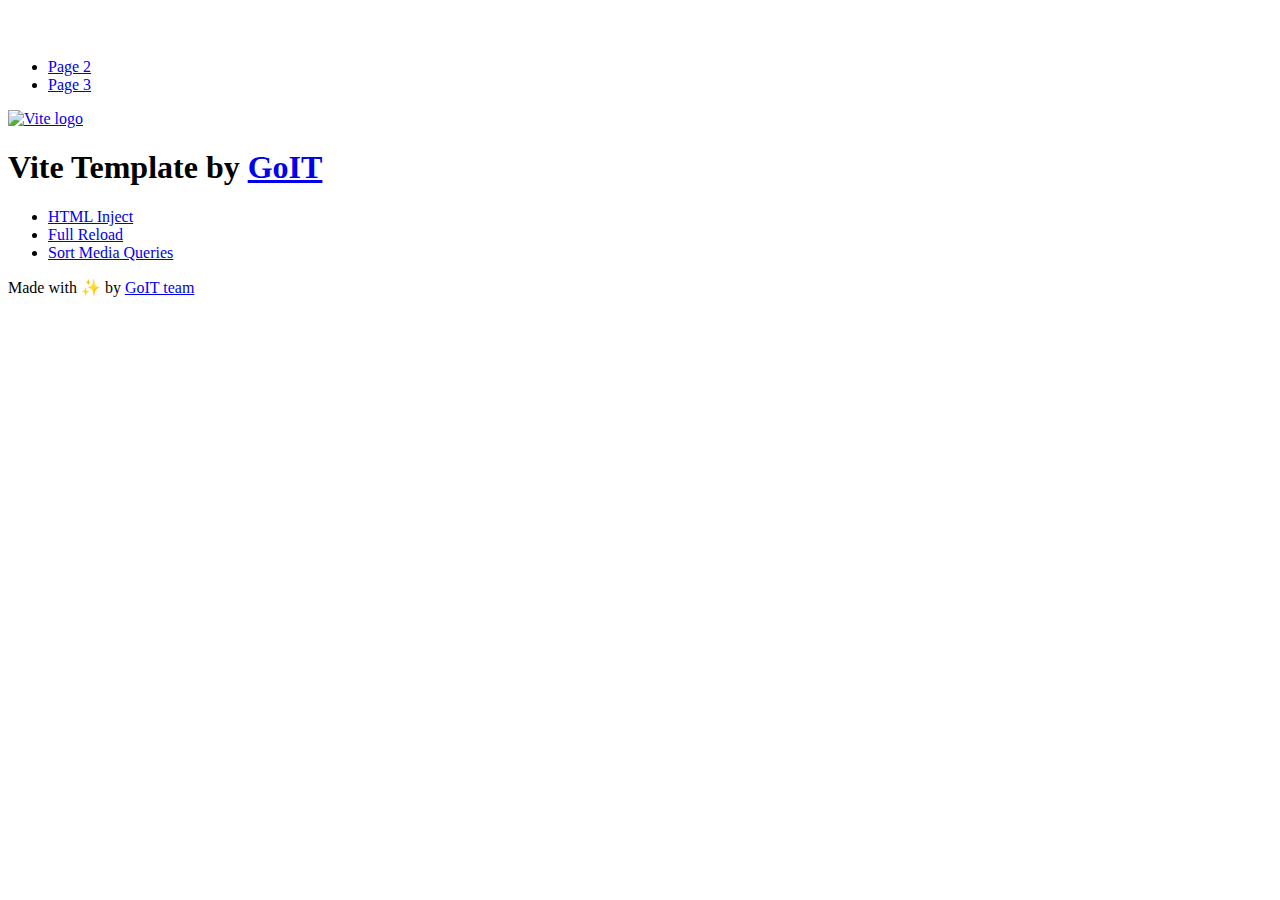
==== index.html @ 8fbe3623 "Deploying to gh-pages from @ 1gog1/goit-js-hw-12@3560187bcba7dd57df54f0c4b0c2f8bdb6daafa5 🚀" ====
<!DOCTYPE html>
<html lang="en">
  <head>
    <meta charset="UTF-8" />
    <link rel="icon" type="image/svg+xml" href="/goit-js-hw-12/favicon.svg" />
    <meta name="viewport" content="width=device-width, initial-scale=1.0" />
    <title>Vanilla App Template</title>
    <script type="module" crossorigin src="/goit-js-hw-12/index.js"></script>
    <link rel="stylesheet" crossorigin href="/goit-js-hw-12/assets/styles-DvPDDfy5.css">
  </head>
  <body>
    <header class="header">
  <div class="container">
    <nav class="nav">
      <a class="nav-logo" href="./index.html" aria-label="Site logo">
        <svg class="nav-logo-icon" width="100" height="30">
          <use href="/goit-js-hw-12/assets/sprite-E8vg0sBb.svg#logo"></use>
        </svg>
      </a>
      <ul class="nav-list">
        <li class="nav-item">
          <a class="nav-link {=$highlight-act}" href="./page-2.html">Page 2</a>
        </li>
        <li class="nav-item">
          <a class="nav-link {=$highlight-curr}" href="./page-3.html">Page 3</a>
        </li>
      </ul>
    </nav>
  </div>
</header>


    <main>
      <!-- Loads the specified .html file -->
      <section class="vite-promo">
  <div class="container">
    <div class="vite-promo-thumb">
      <a
        class="vite-promo-link"
        href="https://vitejs.dev/"
        target="_blank"
        rel="noopener noreferrer"
        aria-label="Link to Vite official website"
        title="Vite.js  build tool"
      >
        <!-- Path to images as from index.html file -->
        <img
          class="pic"
          src="/goit-js-hw-12/assets/vite-logo-9o_aqrTe.png"
          alt="Vite logo"
          width="640"
          height="640"
        />
      </a>
    </div>
    <h1 class="main-title">
      <span class="main-title-gradient">Vite</span>
      Template by
      <a
        class="main-title-link"
        href="https://github.com/goitacademy/vanilla-app-template"
        target="_blank"
        rel="noopener noreferrer"
      >
        GoIT
      </a>
    </h1>
  </div>
</section>

      <article class="badges">
  <div class="container">
    <ul class="badges-list">
      <li class="badges-item">
        <a
          class="badges-link"
          href="https://www.npmjs.com/package/vite-plugin-html-inject"
          target="_blank"
          rel="noopener noreferrer"
        >
          HTML Inject
        </a>
      </li>
      <li class="badges-item">
        <a
          class="badges-link"
          href="https://www.npmjs.com/package/vite-plugin-full-reload"
          target="_blank"
          rel="noopener noreferrer"
        >
          Full Reload
        </a>
      </li>
      <li class="badges-item">
        <a
          class="badges-link"
          href="https://www.npmjs.com/package/postcss-sort-media-queries"
          target="_blank"
          rel="noopener noreferrer"
        >
          Sort Media Queries
        </a>
      </li>
    </ul>
  </div>
</article>

    </main>

    <footer class="footer">
  <div class="container">
    <p class="footer-desc">
      Made with ✨ by
      <a
        class="footer-link"
        href="https://goit.global/ua/"
        target="_blank"
        rel="noopener noreferrer"
      >
        GoIT team
      </a>
    </p>
  </div>
</footer>


  </body>
</html>
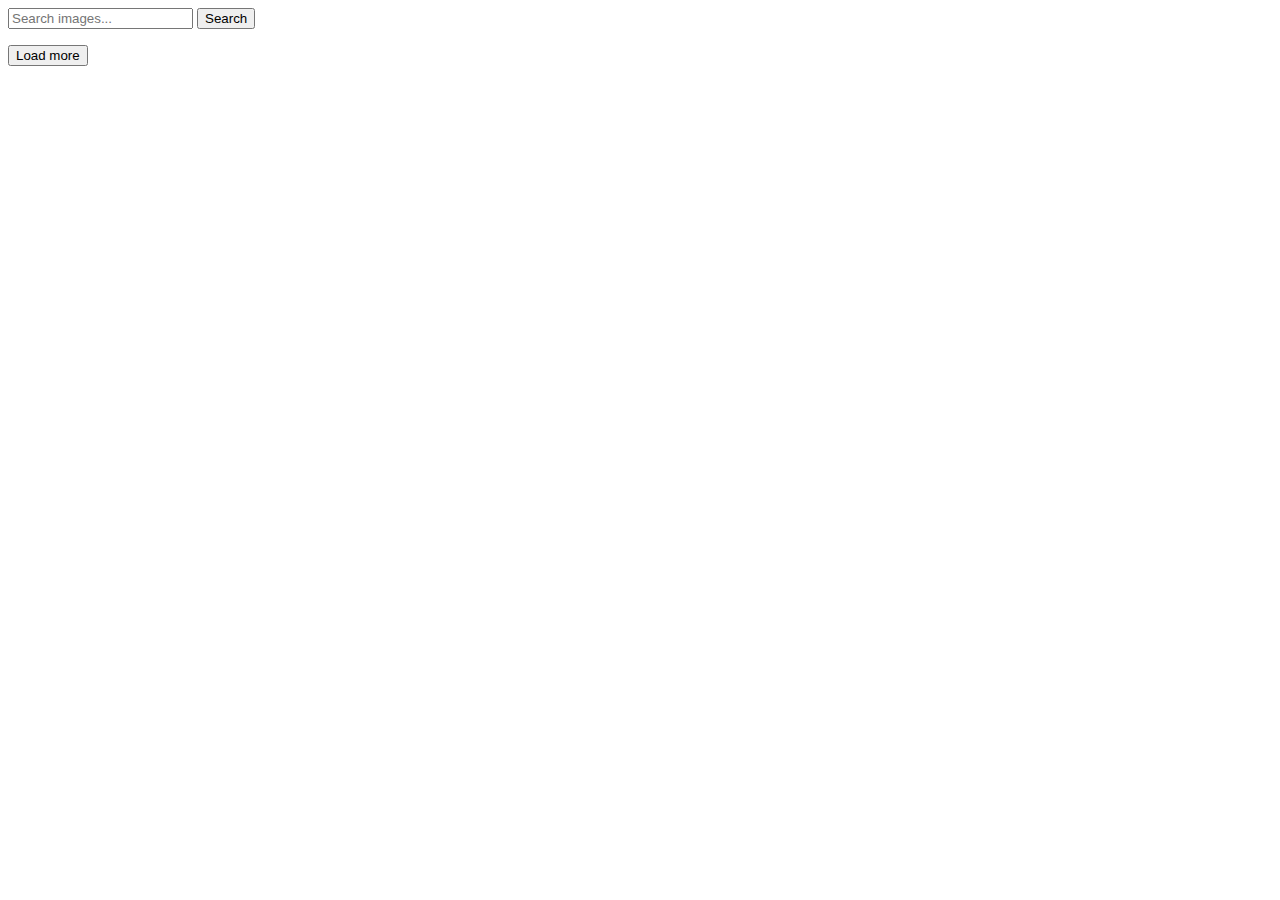
==== commit dce44657: "Deploying to gh-pages from @ 1gog1/goit-js-hw-12@7d18fa3d596bbb4b798f7ce04bf58f0af21f9fb7 🚀" ====
--- a/index.html
+++ b/index.html
@@ -6,123 +6,29 @@
     <meta name="viewport" content="width=device-width, initial-scale=1.0" />
     <title>Vanilla App Template</title>
     <script type="module" crossorigin src="/goit-js-hw-12/index.js"></script>
-    <link rel="stylesheet" crossorigin href="/goit-js-hw-12/assets/styles-DvPDDfy5.css">
+    <link rel="modulepreload" crossorigin href="/goit-js-hw-12/assets/vendor-BjRz3xa9.js">
+    <link rel="stylesheet" crossorigin href="/goit-js-hw-12/assets/vendor-DumFYO8Z.css">
+    <link rel="stylesheet" crossorigin href="/goit-js-hw-12/assets/index-CYXgDDRn.css">
   </head>
   <body>
-    <header class="header">
-  <div class="container">
-    <nav class="nav">
-      <a class="nav-logo" href="./index.html" aria-label="Site logo">
-        <svg class="nav-logo-icon" width="100" height="30">
-          <use href="/goit-js-hw-12/assets/sprite-E8vg0sBb.svg#logo"></use>
-        </svg>
-      </a>
-      <ul class="nav-list">
-        <li class="nav-item">
-          <a class="nav-link {=$highlight-act}" href="./page-2.html">Page 2</a>
-        </li>
-        <li class="nav-item">
-          <a class="nav-link {=$highlight-curr}" href="./page-3.html">Page 3</a>
-        </li>
-      </ul>
-    </nav>
-  </div>
-</header>
-
-
     <main>
-      <!-- Loads the specified .html file -->
-      <section class="vite-promo">
-  <div class="container">
-    <div class="vite-promo-thumb">
-      <a
-        class="vite-promo-link"
-        href="https://vitejs.dev/"
-        target="_blank"
-        rel="noopener noreferrer"
-        aria-label="Link to Vite official website"
-        title="Vite.js  build tool"
-      >
-        <!-- Path to images as from index.html file -->
-        <img
-          class="pic"
-          src="/goit-js-hw-12/assets/vite-logo-9o_aqrTe.png"
-          alt="Vite logo"
-          width="640"
-          height="640"
-        />
-      </a>
-    </div>
-    <h1 class="main-title">
-      <span class="main-title-gradient">Vite</span>
-      Template by
-      <a
-        class="main-title-link"
-        href="https://github.com/goitacademy/vanilla-app-template"
-        target="_blank"
-        rel="noopener noreferrer"
-      >
-        GoIT
-      </a>
-    </h1>
-  </div>
-</section>
-
-      <article class="badges">
-  <div class="container">
-    <ul class="badges-list">
-      <li class="badges-item">
-        <a
-          class="badges-link"
-          href="https://www.npmjs.com/package/vite-plugin-html-inject"
-          target="_blank"
-          rel="noopener noreferrer"
-        >
-          HTML Inject
-        </a>
-      </li>
-      <li class="badges-item">
-        <a
-          class="badges-link"
-          href="https://www.npmjs.com/package/vite-plugin-full-reload"
-          target="_blank"
-          rel="noopener noreferrer"
-        >
-          Full Reload
-        </a>
-      </li>
-      <li class="badges-item">
-        <a
-          class="badges-link"
-          href="https://www.npmjs.com/package/postcss-sort-media-queries"
-          target="_blank"
-          rel="noopener noreferrer"
-        >
-          Sort Media Queries
-        </a>
-      </li>
-    </ul>
-  </div>
-</article>
-
+      <form class="form">
+        <label>
+          <input
+            type="text"
+            name="search-text"
+            placeholder="Search images..."
+            required
+          />
+        </label>
+        <button type="submit">Search</button>
+      </form>
+      <ul class="gallery"></ul>
+      <button class="load-more is-hidden">Load more</button>
+      <div class="loader-backdrop is-hidden" id="loader">
+        <span class="loader"></span>
+      </div>
     </main>
-
-    <footer class="footer">
-  <div class="container">
-    <p class="footer-desc">
-      Made with ✨ by
-      <a
-        class="footer-link"
-        href="https://goit.global/ua/"
-        target="_blank"
-        rel="noopener noreferrer"
-      >
-        GoIT team
-      </a>
-    </p>
-  </div>
-</footer>
-
 
   </body>
 </html>
